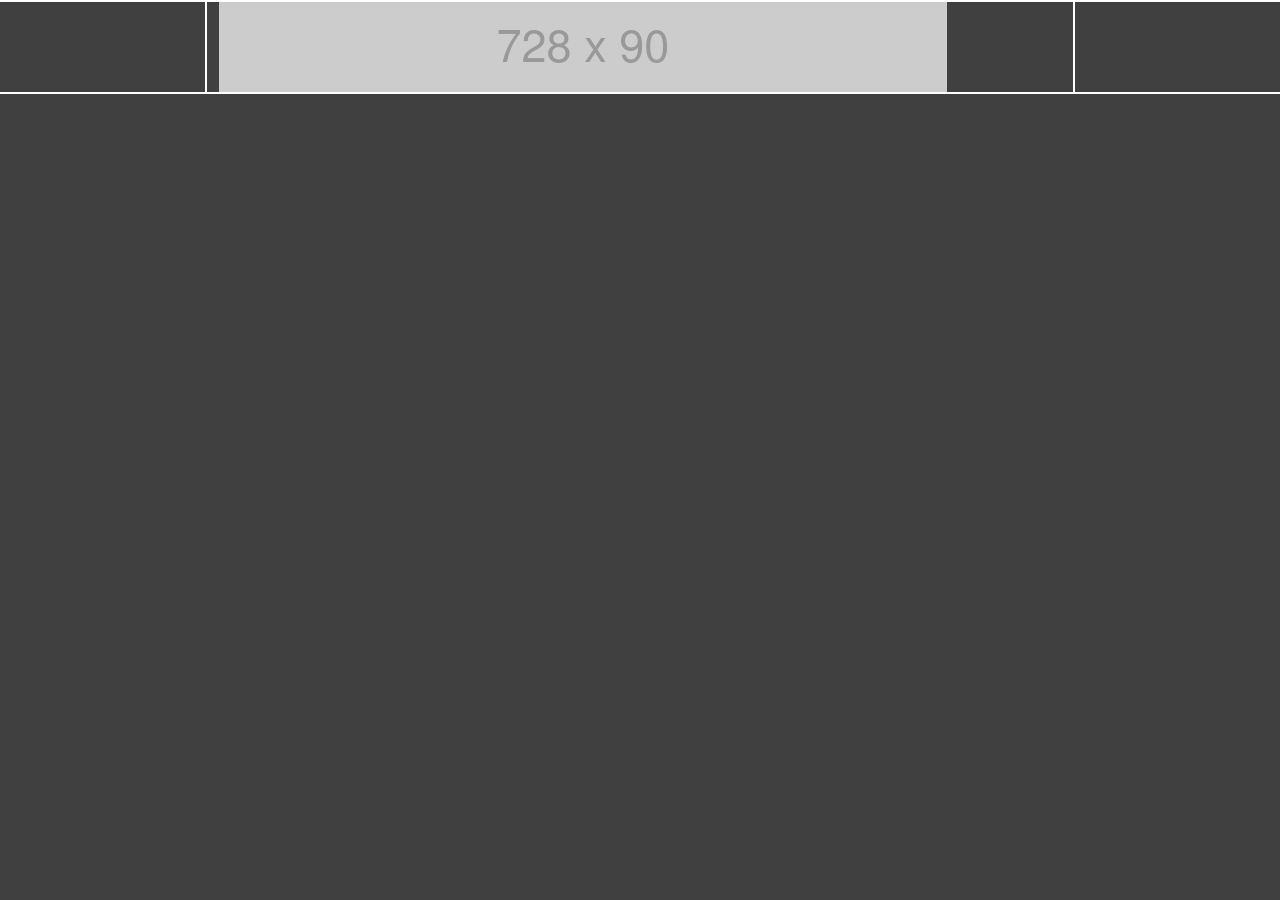
==== html/index.html @ 34813b8f "initial commit" ====
<!DOCTYPE html>
<html lang="ja">
  <head>
    <meta charset="UTF-8" />
    <meta name="viewport" content="width=device-width, initial-scale=1.0" />
    <title>Document</title>
    <link rel="stylesheet" href="/bootstrap-source/css/bootstrap.min.css" />
    <script src="/bootstrap-source/js/bootstrap.min.js"></script>
    <link rel="stylesheet" href="/css/style.css" />
  </head>
  <body class="bg-black bg-opacity-75 text-white">
    <div class="row">
      <div class="col-2 p-0"><!-- spacer --></div>
      <div class="col-8 p-0">
        <header class="container-fluid">
          <img src="/img/header.png" alt="ヘッダー" />
        </header>
        <main></main>
        <footer></footer>
      </div>
      <div class="col-2 p-0"></div><!-- spacer --></div>
    </div>
  </body>
</html>
---- css/style.css ----
div {
  border: 1px solid white;
}
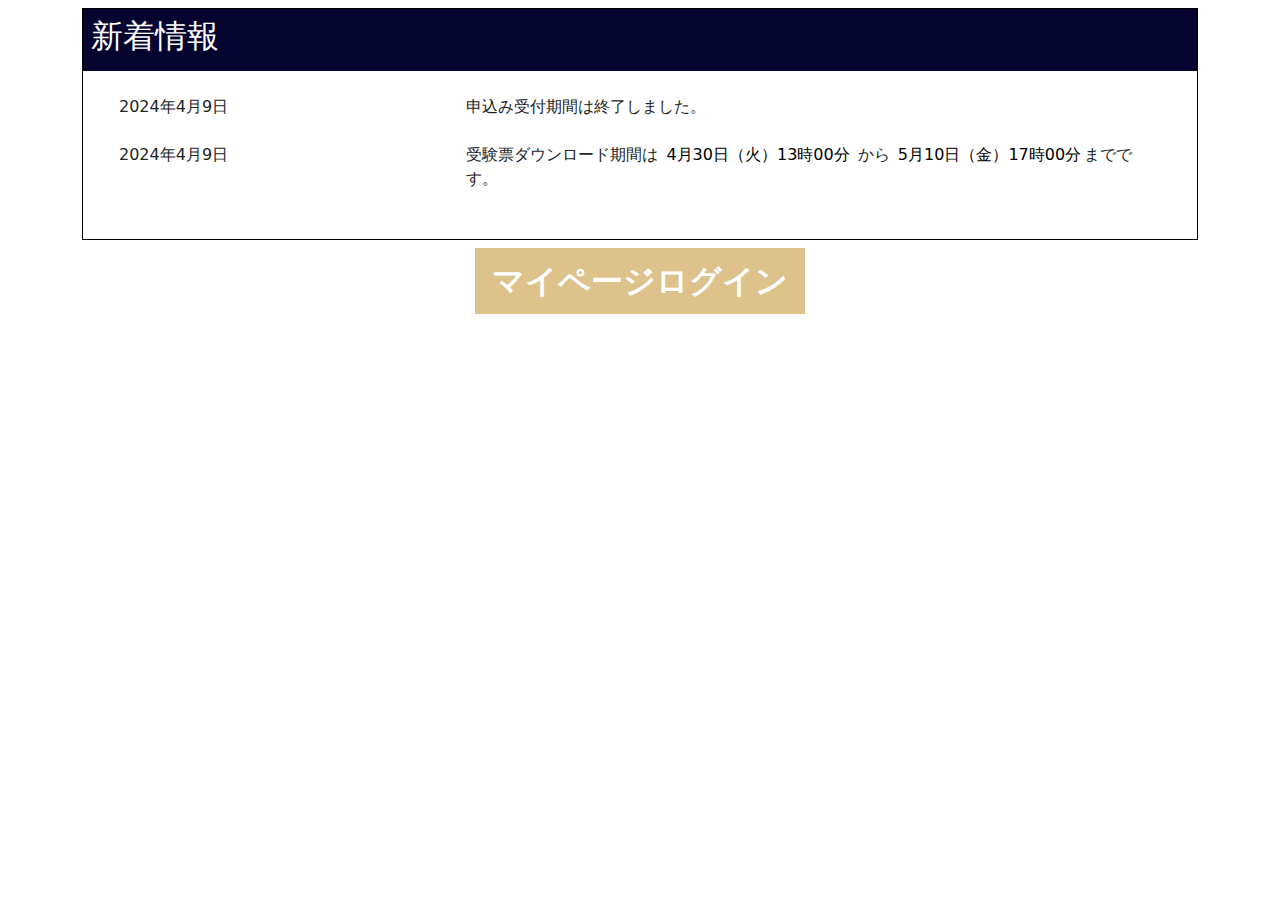
==== commit 5a1124c0: "create new info item" ====
--- a/html/index.html
+++ b/html/index.html
@@ -8,17 +8,47 @@
     <script src="/bootstrap-source/js/bootstrap.min.js"></script>
     <link rel="stylesheet" href="/css/style.css" />
   </head>
-  <body class="bg-black bg-opacity-75 text-white">
-    <div class="row">
-      <div class="col-2 p-0"><!-- spacer --></div>
-      <div class="col-8 p-0">
-        <header class="container-fluid">
-          <img src="/img/header.png" alt="ヘッダー" />
-        </header>
-        <main></main>
-        <footer></footer>
+  <body class="">
+    <!-- 全体の余白はコンテナ要素のpaddingを使用。 -->
+    <main class="container py-lg-2">
+      <!-- 項目一つ毎に一つの行として作成 -->
+      <div class="container border border-1 border-black">
+        <div class="row">
+          <!-- タイトル部分 -->
+          <div class="col bg-title text-title p-2">
+            <h2>新着情報</h2>
+          </div>
+        </div>
+
+        <div class="row p-4">
+          <!-- 内容部分。新着情報の数だけrowを内包する -->
+
+          <div class="row mb-4">
+            <!-- 1件の新着情報 -->
+            <div class="col-4">2024年4月9日</div>
+            <div class="col">申込み受付期間は終了しました。</div>
+          </div>
+
+          <div class="row mb-4">
+            <!-- 1件の新着情報 -->
+            <div class="col-4">2024年4月9日</div>
+            <div class="col">
+              受験票ダウンロード期間は
+              <!-- 日付部分は途中で改行させない -->
+              <mark class="text-nowrap bg-body"> 4月30日（火）13時00分</mark>
+              から
+              <mark class="text-nowrap bg-body">5月10日（金）17時00分</mark
+              >までです。
+            </div>
+          </div>
+        </div>
       </div>
-      <div class="col-2 p-0"></div><!-- spacer --></div>
-    </div>
+    </main>
+
+    <footer class="container text-center">
+      <button type="button" class="btn btn-scs btn-lg rounded-0 fs-2 fw-bold">
+        マイページログイン
+      </button>
+    </footer>
   </body>
 </html>
--- a/css/style.css
+++ b/css/style.css
@@ -1,3 +1,43 @@
-div {
-  border: 1px solid white;
+/* アプリケーションのテーマ色 */
+:root {
+  --theme-color: rgb(4, 4, 47);
+  --button-bg-color: rgb(221, 194, 140);
+  --button-color: rgb(255, 255, 255);
+  --link-color: rgb(35, 145, 51);
+  --subhead-color: rgb(0, 51, 102);
 }
+
+/* テーブル形の項目スタイル */
+.bg-title {
+  background-color: var(--theme-color);
+}
+.text-title {
+  color: white;
+}
+
+/* 小見出し・強調色 */
+.text-subhead {
+  color: var(--subhead-color);
+}
+
+/* ボタンの標準スタイル */
+.btn-scs {
+  --bs-btn-color: #fff;
+  --bs-btn-bg: var(--button-bg-color);
+  --bs-btn-border-color: var(--button-bg-color);
+  --bs-btn-hover-color: #fff;
+  --bs-btn-hover-bg: color-mix(in srgb, var(--button-bg-color) 75%, white);
+  --bs-btn-hover-border-color: color-mix(
+    in srgb,
+    var(--button-color) 100%,
+    white
+  );
+  --bs-btn-focus-shadow-rgb: 49, 132, 253;
+  --bs-btn-active-color: #fff;
+  --bs-btn-active-bg: color-mix(in srgb, var(--button-bg-color) 50%, white);
+  --bs-btn-active-border-color: var(--button-bg-color);
+  --bs-btn-active-shadow: inset 0 3px 5px rgba(0, 0, 0, 0.125);
+  --bs-btn-disabled-color: #fff;
+  --bs-btn-disabled-bg: var(--button-bg-color);
+  --bs-btn-disabled-border-color: var(--button-bg-color);
+}
